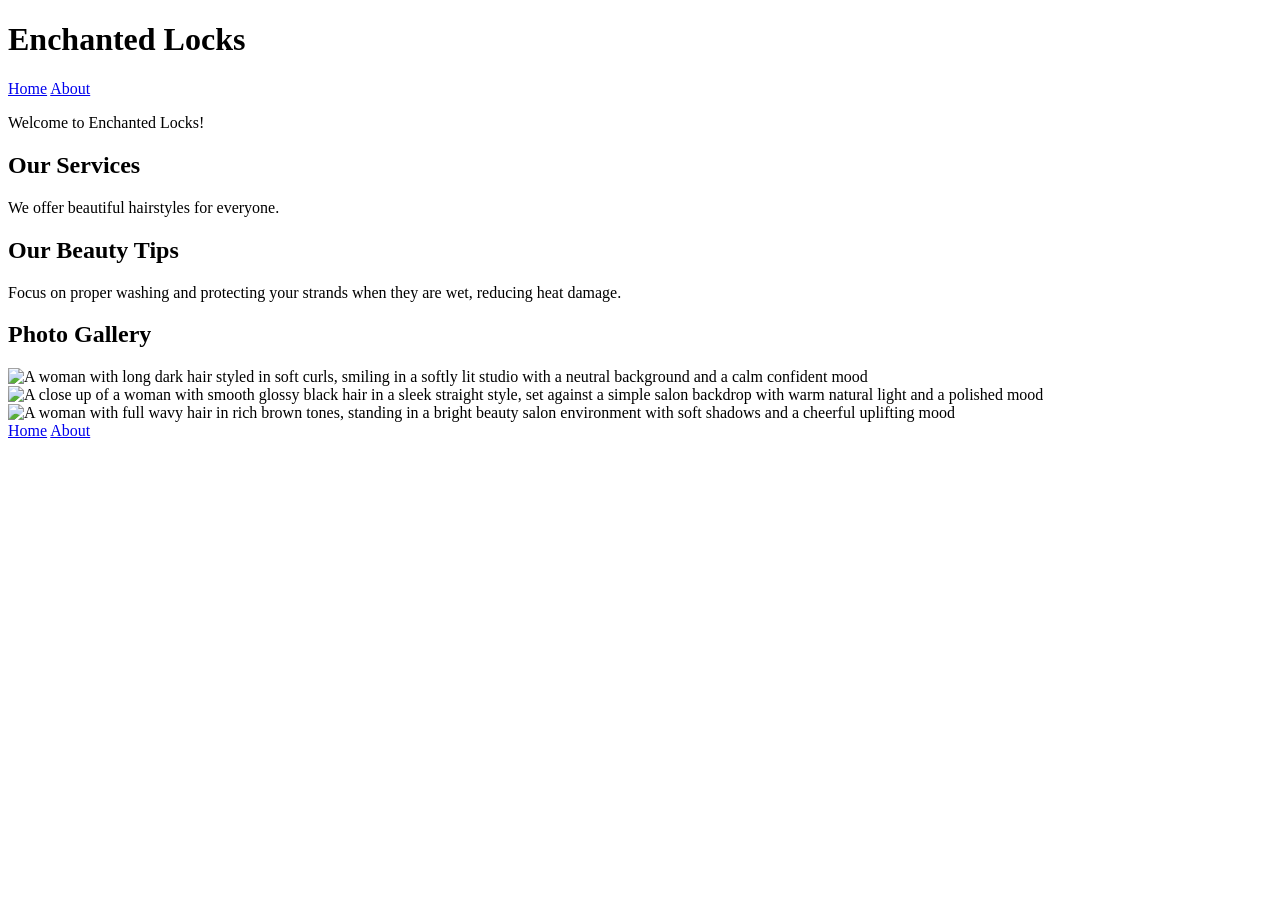
==== index.html @ 60e672e5 "Add HTML pages" ====
<!DOCTYPE html>
<html lang="en">
<head>
    <meta charset="UTF-8">
    <meta name="viewport" content="width=device-width, initial-scale=1.0">
    <title>Enchanted Locks</title>
</head>
<body>
    <h1>Enchanted Locks</h1>

    <nav>
        <a href = "index.html">Home</a>
        <a href="about.html">About</a>
    
    </nav>

    <p>Welcome to Enchanted Locks!</p>

    <h2>Our Services</h2>

    <p>We offer beautiful hairstyles for everyone.
    </p>

    <h2>Our Beauty Tips</h2>

    <p>Focus on proper washing and protecting your strands when they are wet, reducing heat damage.</p>

    <h2>Photo Gallery</h2>

    <img src="https://images.unsplash.com/photo-1617391654484-2894196c2cc9?w=900&auto=format&fit=crop&q=60&ixlib=rb-4.1.0&ixid=M3wxMjA3fDB8MHxzZWFyY2h8Mzh8fGhhaXJzdHlsZXN8ZW58MHx8MHx8fDA%3D" alt="A woman with long dark hair styled in soft curls, smiling in a softly lit studio with a neutral background and a calm confident mood">
    <img src="https://images.unsplash.com/photo-1549236177-f9b0031756eb?w=900&auto=format&fit=crop&q=60&ixlib=rb-4.1.0&ixid=M3wxMjA3fDB8MHxzZWFyY2h8MzJ8fGhhaXJzdHlsZXN8ZW58MHx8MHx8fDA%3D" alt="A close up of a woman with smooth glossy black hair in a sleek straight style, set against a simple salon backdrop with warm natural light and a polished mood">
    <img src="https://images.unsplash.com/photo-1672788694268-ecc234591d31?w=900&auto=format&fit=crop&q=60&ixlib=rb-4.1.0&ixid=M3wxMjA3fDB8MHxzZWFyY2h8NDZ8fGhhaXJzdHlsZXN8ZW58MHx8MHx8fDA%3D" alt="A woman with full wavy hair in rich brown tones, standing in a bright beauty salon environment with soft shadows and a cheerful uplifting mood">

    <nav>
        <a href="index.html">Home</a>
        <a href="about.html">About</a>
    </nav>
</body>
</html>
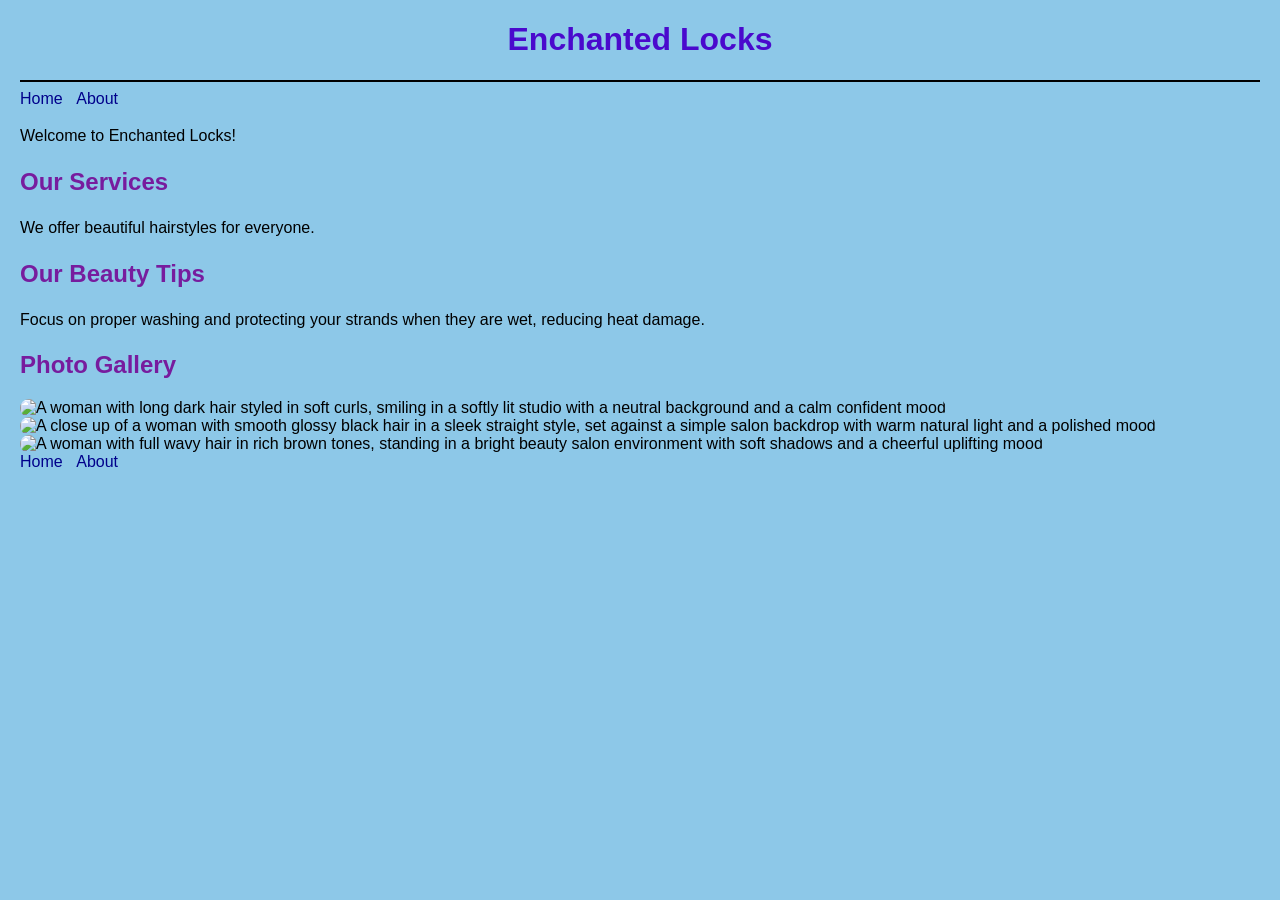
==== commit 71c0a588: "added font and css" ====
--- a/index.html
+++ b/index.html
@@ -4,9 +4,11 @@
     <meta charset="UTF-8">
     <meta name="viewport" content="width=device-width, initial-scale=1.0">
     <title>Enchanted Locks</title>
+    <link rel="stylesheet" href="css/style.css">
 </head>
 <body>
     <h1>Enchanted Locks</h1>
+    <hr>
 
     <nav>
         <a href = "index.html">Home</a>
--- a/css/style.css
+++ b/css/style.css
@@ -0,0 +1,42 @@
+body {
+    font-family: Courgette, sans-serif;
+    background-color: rgb(141, 200, 232); 
+    margin: 20px;
+}
+
+h1 {
+    color: #4700ccf4;
+    text-align: center;
+}
+
+hr {
+    border: none;
+    border-top: 2px solid black;
+
+}
+
+h2{
+    color:#771c9e;
+
+}
+
+ nav a {
+    color:darkblue;
+    text-decoration: none;
+    margin-right: 10px;
+ }
+
+ p {
+    font-size: 16px;
+    line-height: 1.5;
+ }
+ 
+img {
+    width: 300px;
+    border-radius: 10px;
+}
+.qwe{
+  font-family: "Courgette", cursive;
+  font-weight: 400;
+  font-style: normal;
+}
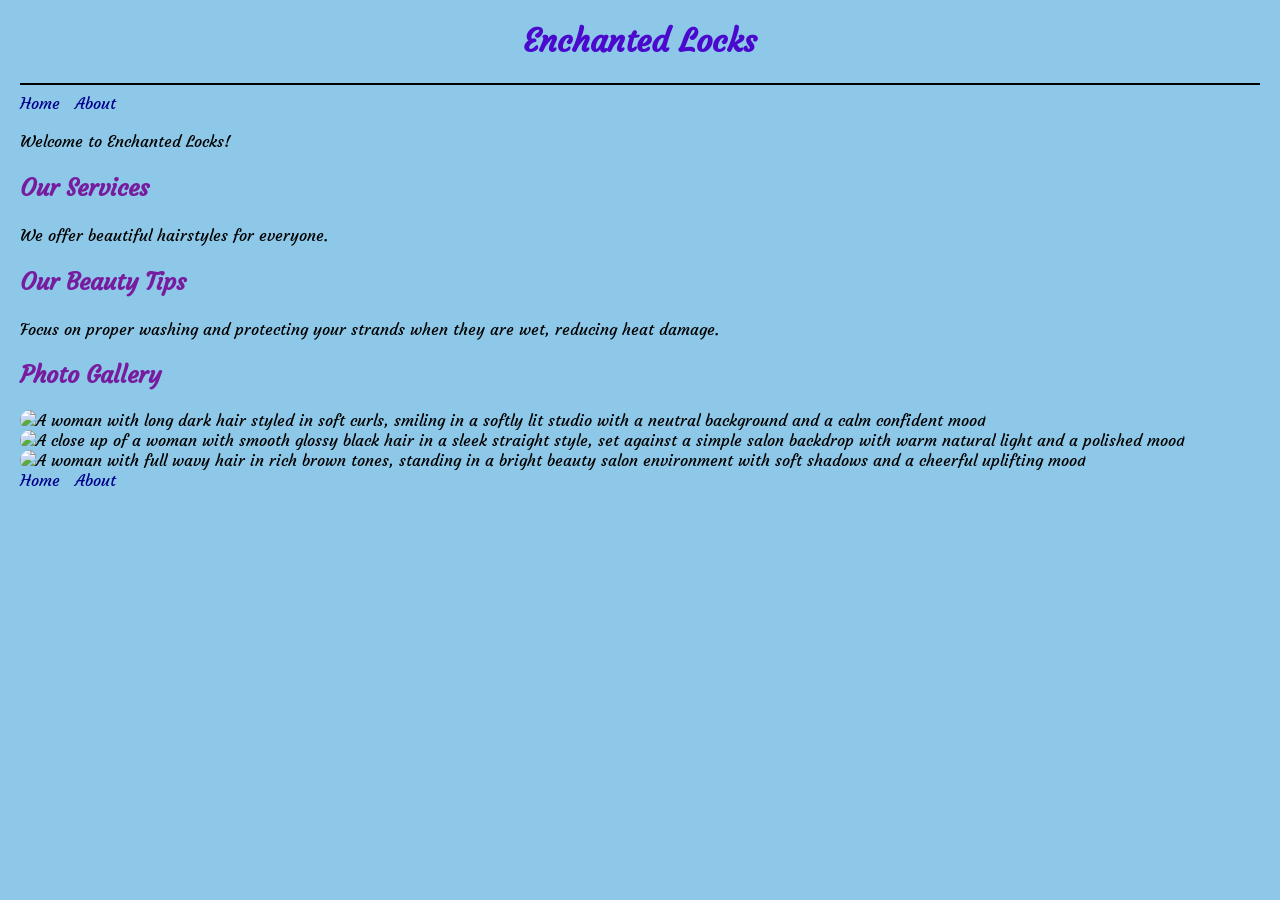
==== commit cf5be300: "Update index.html" ====
--- a/index.html
+++ b/index.html
@@ -5,7 +5,12 @@
     <meta name="viewport" content="width=device-width, initial-scale=1.0">
     <title>Enchanted Locks</title>
     <link rel="stylesheet" href="css/style.css">
+    <link href="https://fonts.googlepis.com/css2?family=Courgette&display=swap" rel="stylesheet">
+    <link rel="preconnect" href="https://fonts.googleapis.com">
+    <link rel="preconnect" href="https://fonts.gstatic.com" crossorigin>
+    <link href="https://fonts.googleapis.com/css2?family=Courgette&display=swap" rel="stylesheet">
 </head>
+
 <body>
     <h1>Enchanted Locks</h1>
     <hr>
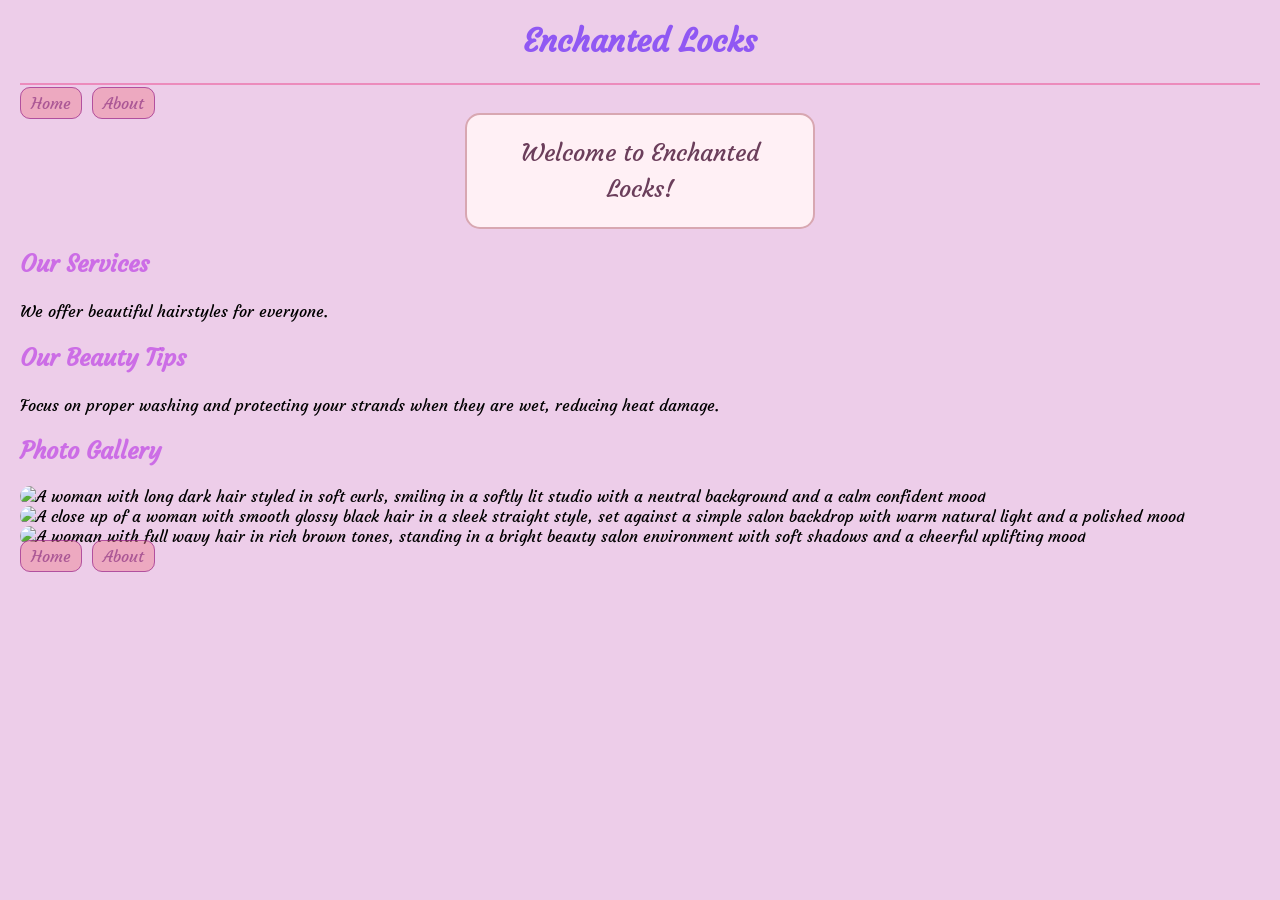
==== commit 7631de19: "rr" ====
--- a/index.html
+++ b/index.html
@@ -11,7 +11,7 @@
     <link href="https://fonts.googleapis.com/css2?family=Courgette&display=swap" rel="stylesheet">
 </head>
 
-<body>
+<body class="home-page">
     <h1>Enchanted Locks</h1>
     <hr>
 
@@ -21,7 +21,7 @@
     
     </nav>
 
-    <p>Welcome to Enchanted Locks!</p>
+    <p class="special">Welcome to Enchanted Locks!</p>
 
     <h2>Our Services</h2>
 
--- a/css/style.css
+++ b/css/style.css
@@ -1,30 +1,39 @@
 body {
     font-family: Courgette, sans-serif;
-    background-color: rgb(141, 200, 232); 
+    background-color: rgba(222, 162, 214, 0.533); 
     margin: 20px;
 }
 
 h1 {
-    color: #4700ccf4;
+    color: #8b53f4f4;
     text-align: center;
 }
 
 hr {
     border: none;
-    border-top: 2px solid black;
+    border-top: 2px solid rgba(234, 26, 113, 0.367);
 
 }
 
 h2{
-    color:#771c9e;
+    color:#b835e4a2;
 
 }
 
  nav a {
-    color:darkblue;
+    background-color: rgba(235, 125, 143, 0.462);
+    color:rgba(103, 4, 105, 0.495);
     text-decoration: none;
-    margin-right: 10px;
+    margin-right: 5px;
+    padding: 5px 10px;
+    border-radius: 10px;
+    border: 1px solid rgba(129, 6, 131, 0.547);
  }
+
+    nav a:hover {
+        background-color: rgba(235, 125, 143, 0.8);
+        color: #fff;
+    }
 
  p {
     font-size: 16px;
@@ -40,3 +49,28 @@
   font-weight: 400;
   font-style: normal;
 }
+.special {
+  color: #6b3e5b;
+  background-color: #fff0f5;
+  box-sizing: border-box;
+  text-align: center;
+  font-size: 24px;
+  border: 2px solid #d8a7b1;
+  border-radius: 15px;
+  padding: 20px;
+  width: 350px;
+  height: auto;
+  margin: auto;
+}
+.about-page{
+  background-image: url('/Users/anutka/Documents/GitHub/WebDev_Project_EnchantedLocks/salon.webp');
+  background-size: cover;
+  background-position: center;
+  background-repeat: no-repeat;
+}
+.home-page{
+  background-image: url('/Users/anutka/Documents/GitHub/WebDev_Project_EnchantedLocks/photo_2026-11-04_17-35-43.jpg');
+  background-size: cover;
+  background-position: center;
+  background-repeat: no-repeat;
+}
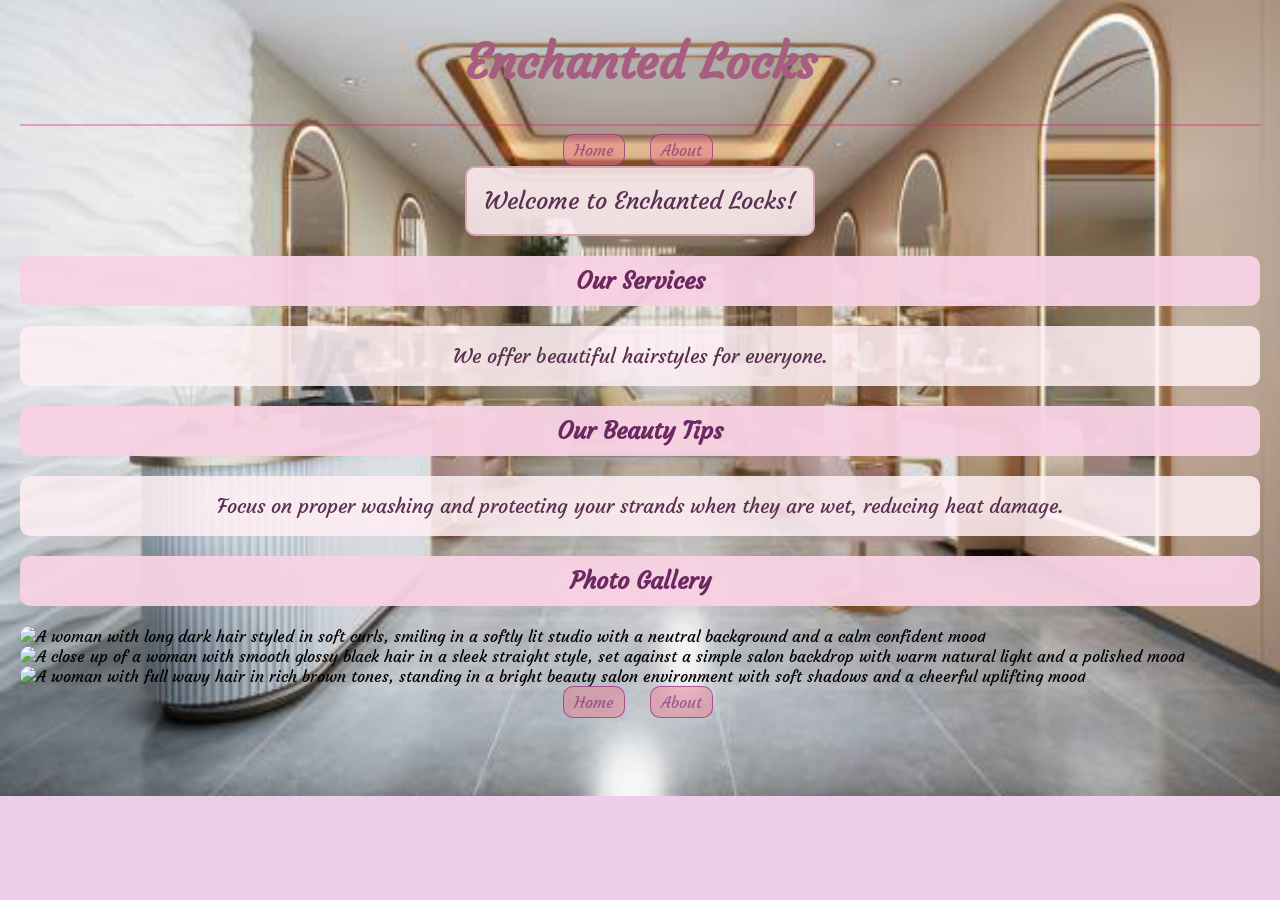
==== commit a0d4a7ca: "updated css and responsive design" ====
--- a/index.html
+++ b/index.html
@@ -21,8 +21,10 @@
     
     </nav>
 
+    <main>
     <p class="special">Welcome to Enchanted Locks!</p>
 
+    <main>
     <h2>Our Services</h2>
 
     <p>We offer beautiful hairstyles for everyone.
--- a/css/style.css
+++ b/css/style.css
@@ -5,7 +5,7 @@
 }
 
 h1 {
-    color: #8b53f4f4;
+    color: #a65d80;
     text-align: center;
 }
 
@@ -63,14 +63,128 @@
   margin: auto;
 }
 .about-page{
-  background-image: url('/Users/anutka/Documents/GitHub/WebDev_Project_EnchantedLocks/salon.webp');
+  background-image: url('../photo_2026-11-04_17-35-43.jpg');
   background-size: cover;
   background-position: center;
   background-repeat: no-repeat;
 }
 .home-page{
-  background-image: url('/Users/anutka/Documents/GitHub/WebDev_Project_EnchantedLocks/photo_2026-11-04_17-35-43.jpg');
+  background-image: url('../photo_2026-11-04_17-35-43.jpg');
   background-size: cover;
   background-position: center;
   background-repeat: no-repeat;
-}+  }
+  .home-page p,
+  .about-page p {
+    background-color: rgba(255, 240, 245, 0.85);
+    color: #5a3050;
+    padding: 15px;
+    border-radius: 10px;
+    text-align: center;
+  }
+
+  .home-page h2,
+  .about-page h2 {
+    background-color: rgba(248, 210, 228, 0.95);
+    color: #6c2860;
+    padding: 10px;
+    border-radius: 10px;
+    text-align: center;
+  }
+  .about-page h1 {
+    background-color: rgba(248, 210, 228, 0.95);
+    color: #6c2860;
+    padding: 10px;
+    border-radius: 10px;
+    text-align: center;
+  }
+  .about-page h2 {
+    background-color: rgba(245, 195, 218, 0.9);
+    color: #602c59;
+    padding: 10px;
+    border-radius: 10px;
+    text-align: center;
+  }
+  .about-page p {
+    background-color: rgba(255, 230, 240, 0.95);
+    color: #602c59;
+    padding: 15px;
+    border-radius: 10px;
+    font-size: 18px;
+    line-height: 1.7;
+    text-align: center;
+  }
+nav {
+    display: flex;
+    justify-content: center;
+    gap: 20px;
+}
+button {
+    transition: background-color 0.3s, color 0.3s;
+}
+nav a:hover {
+    background-color: #c47d9c;
+    color: white;
+}
+/* Mobile phones */
+@media (max-width: 599px) {
+    h1 {
+
+        font-size: 28px;
+
+    }
+    p {
+
+        font-size: 16px;
+
+    }
+    nav {
+
+        flex-direction: column;
+
+        text-align: center;
+
+    }
+    img {
+
+        max-width: 100%;
+
+        height: auto;
+
+    }
+    .special {
+
+        width: 100%;
+
+    }
+}
+/* Tablets */
+@media (min-width: 600px) and (max-width: 1024px) {
+
+    h1 {
+
+        font-size: 36px;
+
+    }
+
+    p {
+
+        font-size: 18px;
+
+    }
+
+}
+/* Desktop */
+@media (min-width: 1025px) {
+
+    h1 {
+
+        font-size: 48px;
+
+    }
+    p {
+
+        font-size: 20px;
+
+    }
+}
